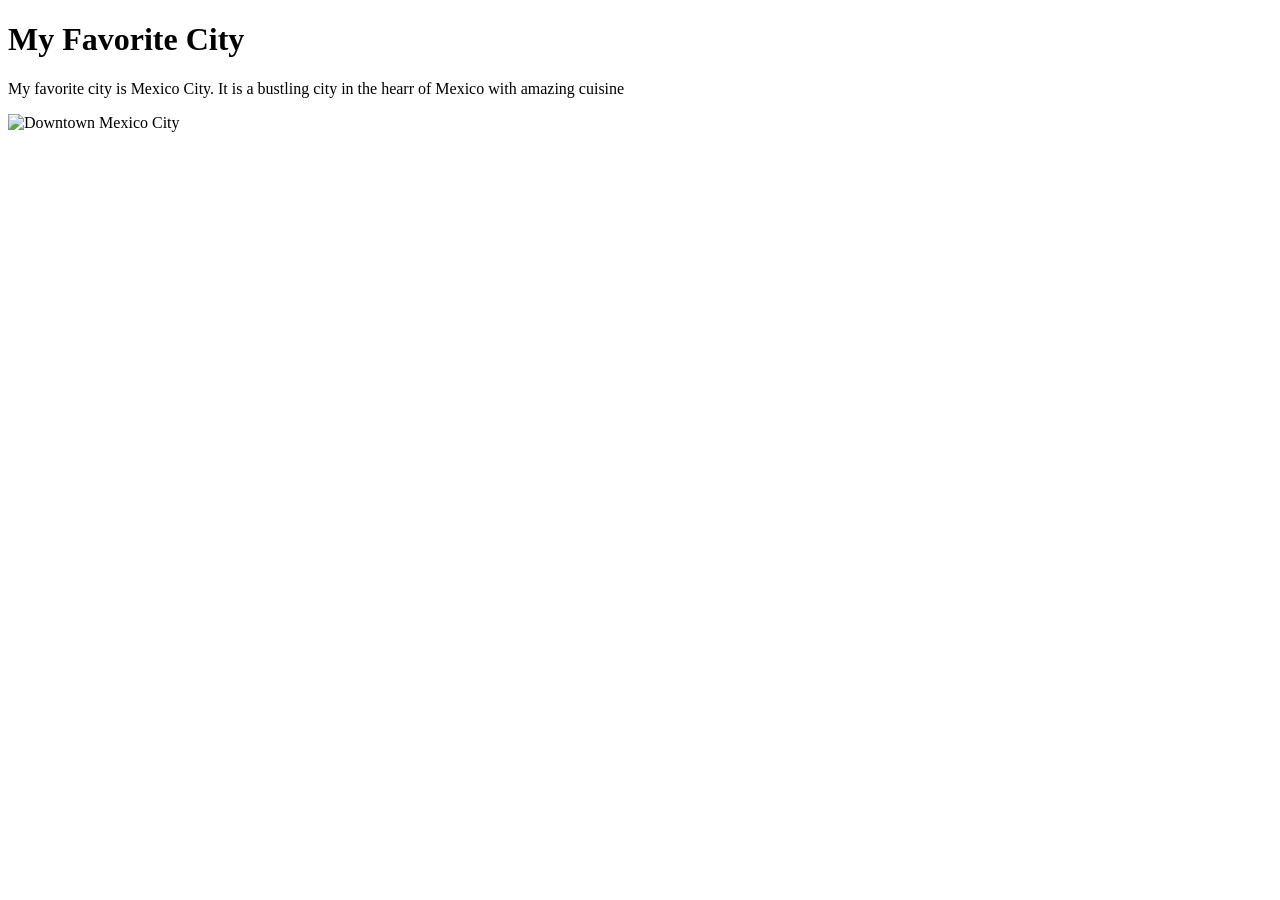
==== week01/favorite-city.html @ 72ff77b2 "add fav city" ====
<!DOCTYPE html>
<html lang="en">

<head>
    <meta charset="UTF-8">
    <meta name="viewport" content="width=device-width, initial-scale=1.0">
    <title>My Favorite City - Chris</title>
</head>

<body>
    <h1>My Favorite City</h1>
    <p>My favorite city is Mexico City. It is a bustling city
        in the hearr of Mexico with amazing cuisine</p>
    <img
      src="https://upload.wikimedia.org/wikipedia/commons/thumb/4/4f/Sobrevuelos_CDMX_HJ2A4913_%2825514321687%29_%28cropped%29.jpg/1920px-Sobrevuelos_CDMX_HJ2A4913_%2825514321687%29_%28cropped%29.jpg?utm_source=en.wikipedia.org&utm_campaign=imageinfo&utm_content=thumbnail"
      alt="Downtown Mexico City">
</body>

</html>
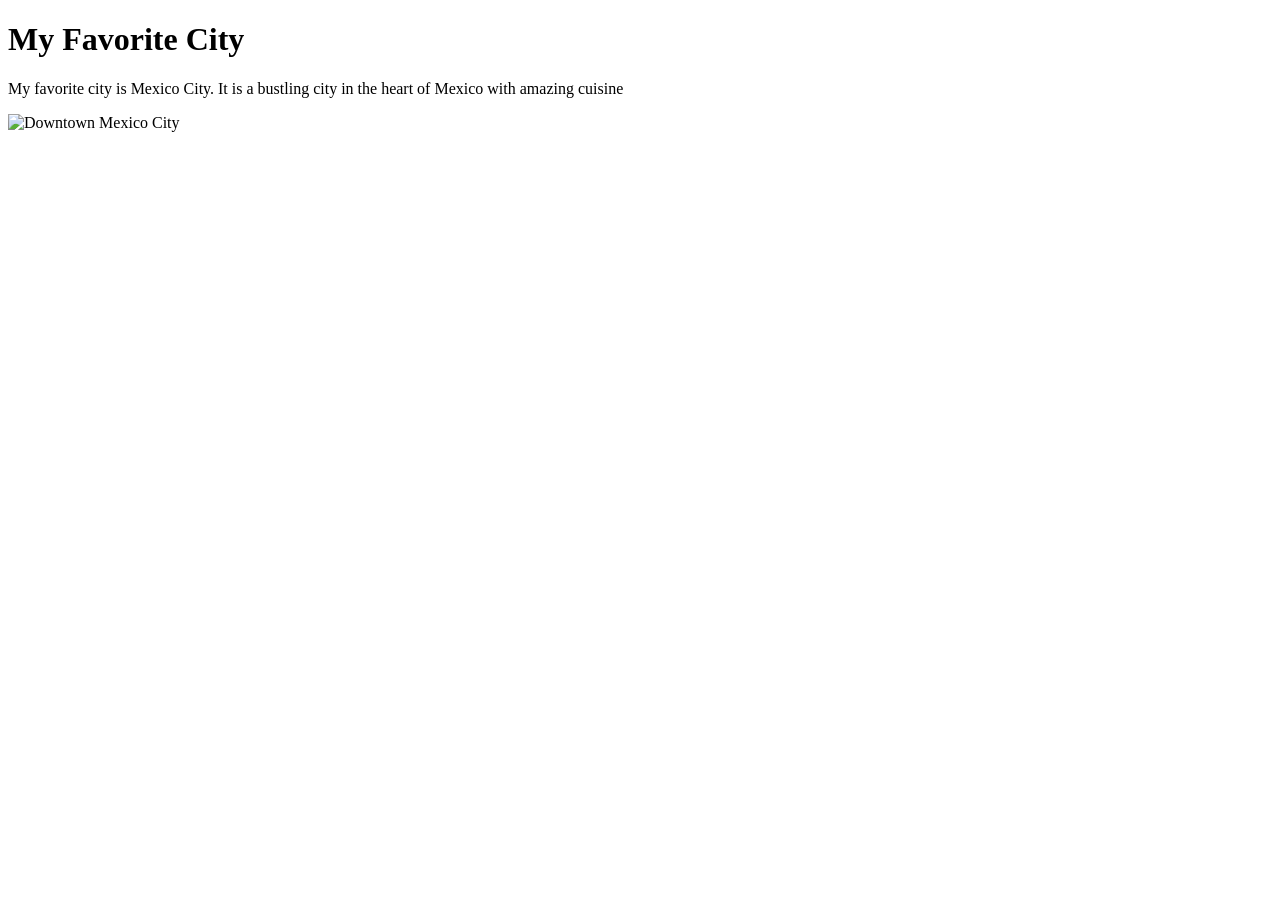
==== commit eed2fcdf: "Spelling error change" ====
--- a/week01/favorite-city.html
+++ b/week01/favorite-city.html
@@ -10,7 +10,7 @@
 <body>
     <h1>My Favorite City</h1>
     <p>My favorite city is Mexico City. It is a bustling city
-        in the hearr of Mexico with amazing cuisine</p>
+        in the heart of Mexico with amazing cuisine</p>
     <img
       src="https://upload.wikimedia.org/wikipedia/commons/thumb/4/4f/Sobrevuelos_CDMX_HJ2A4913_%2825514321687%29_%28cropped%29.jpg/1920px-Sobrevuelos_CDMX_HJ2A4913_%2825514321687%29_%28cropped%29.jpg?utm_source=en.wikipedia.org&utm_campaign=imageinfo&utm_content=thumbnail"
       alt="Downtown Mexico City">
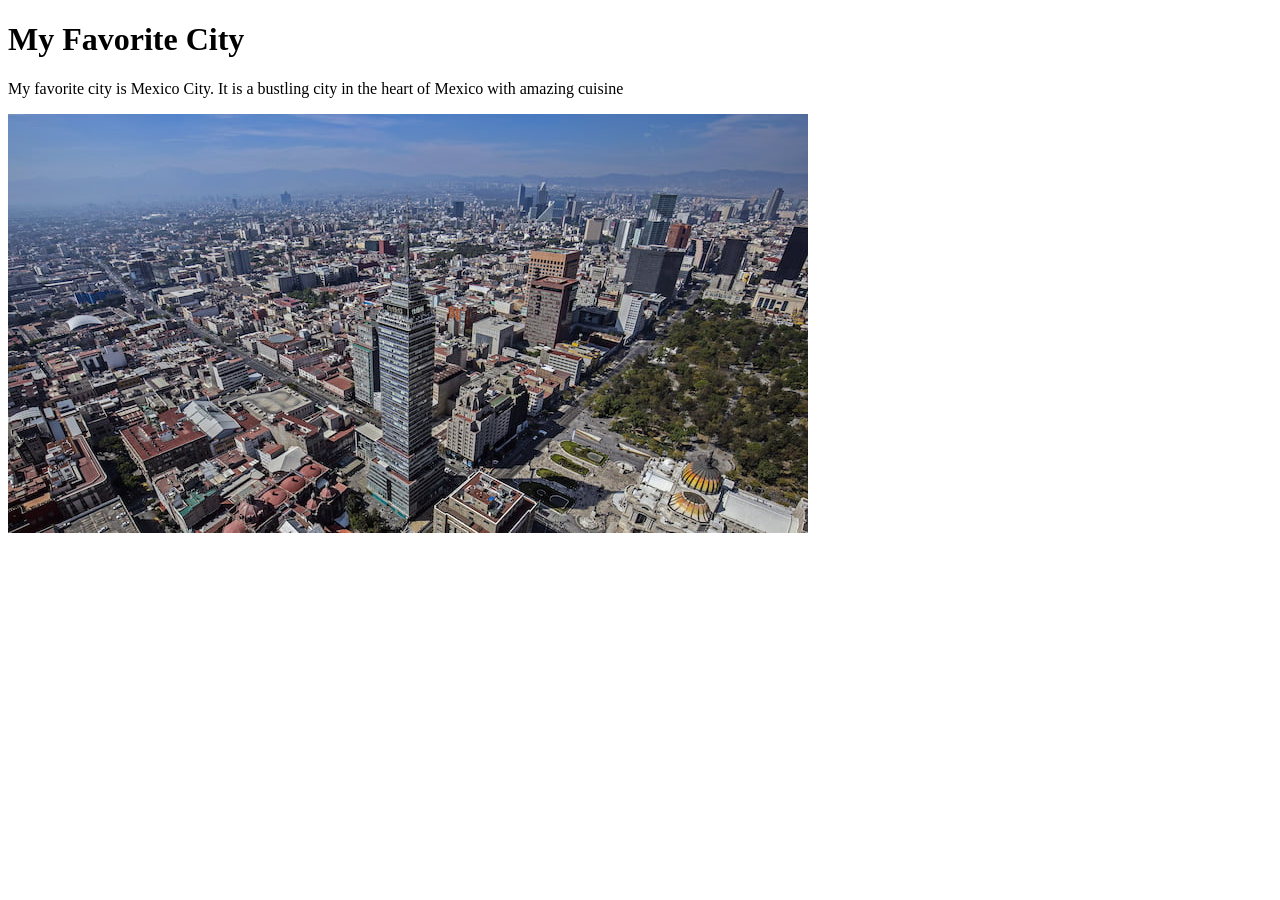
==== commit 1a726ef1: "cropped image" ====
--- a/week01/favorite-city.html
+++ b/week01/favorite-city.html
@@ -11,9 +11,7 @@
     <h1>My Favorite City</h1>
     <p>My favorite city is Mexico City. It is a bustling city
         in the heart of Mexico with amazing cuisine</p>
-    <img
-      src="https://upload.wikimedia.org/wikipedia/commons/thumb/4/4f/Sobrevuelos_CDMX_HJ2A4913_%2825514321687%29_%28cropped%29.jpg/1920px-Sobrevuelos_CDMX_HJ2A4913_%2825514321687%29_%28cropped%29.jpg?utm_source=en.wikipedia.org&utm_campaign=imageinfo&utm_content=thumbnail"
-      alt="Downtown Mexico City">
+    <img src="images/mexico-city-cropped.jpg" alt="Downtown Mexico City">
 </body>
 
 </html>
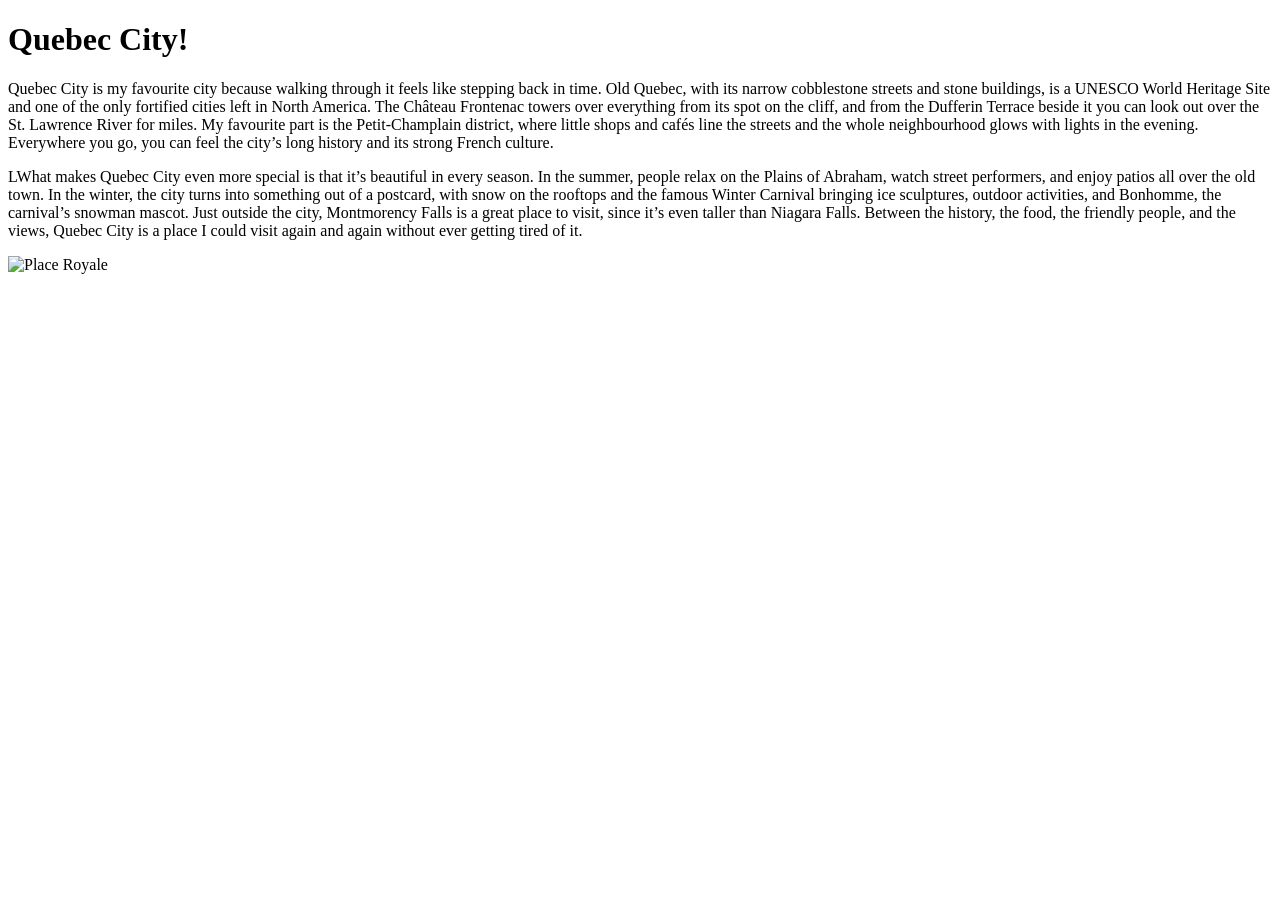
==== commit 9bdef156: "added favorite city html for week01 activity" ====
--- a/week01/favorite-city.html
+++ b/week01/favorite-city.html
@@ -4,14 +4,15 @@
 <head>
     <meta charset="UTF-8">
     <meta name="viewport" content="width=device-width, initial-scale=1.0">
-    <title>My Favorite City - Chris</title>
+    <title>My Favorite City</title>
 </head>
 
 <body>
-    <h1>My Favorite City</h1>
-    <p>My favorite city is Mexico City. It is a bustling city
-        in the heart of Mexico with amazing cuisine</p>
-    <img src="images/mexico-city-cropped.jpg" alt="Downtown Mexico City">
+    <h1>Quebec City!</h1>
+    <p>Quebec City is my favourite city because walking through it feels like stepping back in time. Old Quebec, with its narrow cobblestone streets and stone buildings, is a UNESCO World Heritage Site and one of the only fortified cities left in North America. The Château Frontenac towers over everything from its spot on the cliff, and from the Dufferin Terrace beside it you can look out over the St. Lawrence River for miles. My favourite part is the Petit-Champlain district, where little shops and cafés line the streets and the whole neighbourhood glows with lights in the evening. Everywhere you go, you can feel the city’s long history and its strong French culture.</p>
+    <p>LWhat makes Quebec City even more special is that it’s beautiful in every season. In the summer, people relax on the Plains of Abraham, watch street performers, and enjoy patios all over the old town. In the winter, the city turns into something out of a postcard, with snow on the rooftops and the famous Winter Carnival bringing ice sculptures, outdoor activities, and Bonhomme, the carnival’s snowman mascot. Just outside the city, Montmorency Falls is a great place to visit, since it’s even taller than Niagara Falls. Between the history, the food, the friendly people, and the views, Quebec City is a place I could visit again and again without ever getting tired of it.</p>
+    <img src="https://thumb.wikimedia.org/wikipedia/commons/thumb/0/0c/Place_Royale_and_Notre-Dame-des-Victoires_at_night.jpg/1280px-Place_Royale_and_Notre-Dame-des-Victoires_at_night.jpg?utm_source=en.wikipedia.org&utm_campaign=imageinfo&utm_content=thumbnail" alt="Place Royale">
+
 </body>
 
-</html>+</html>
